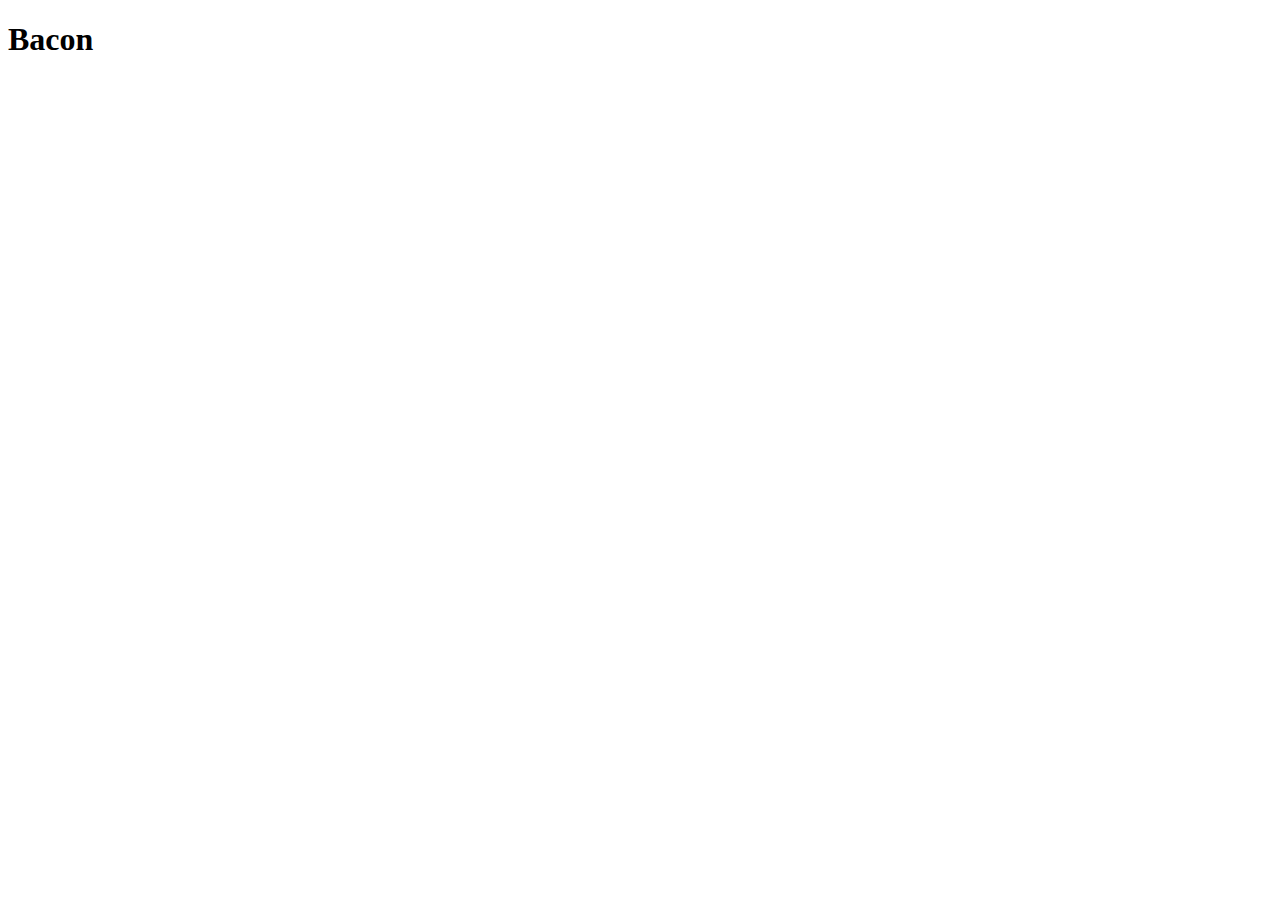
==== recipes/bacon.html @ fc534fa0 "Create recipe pages and headings in index" ====
<!DOCTYPE html>
<html lang="en">
<head>
    <meta charset="UTF-8">
    <meta http-equiv="X-UA-Compatible" content="IE=edge">
    <meta name="viewport" content="width=device-width, initial-scale=1.0">
    <title>bacon</title>
</head>
<body>
    <h1>Bacon</h1>
    
</body>
</html>
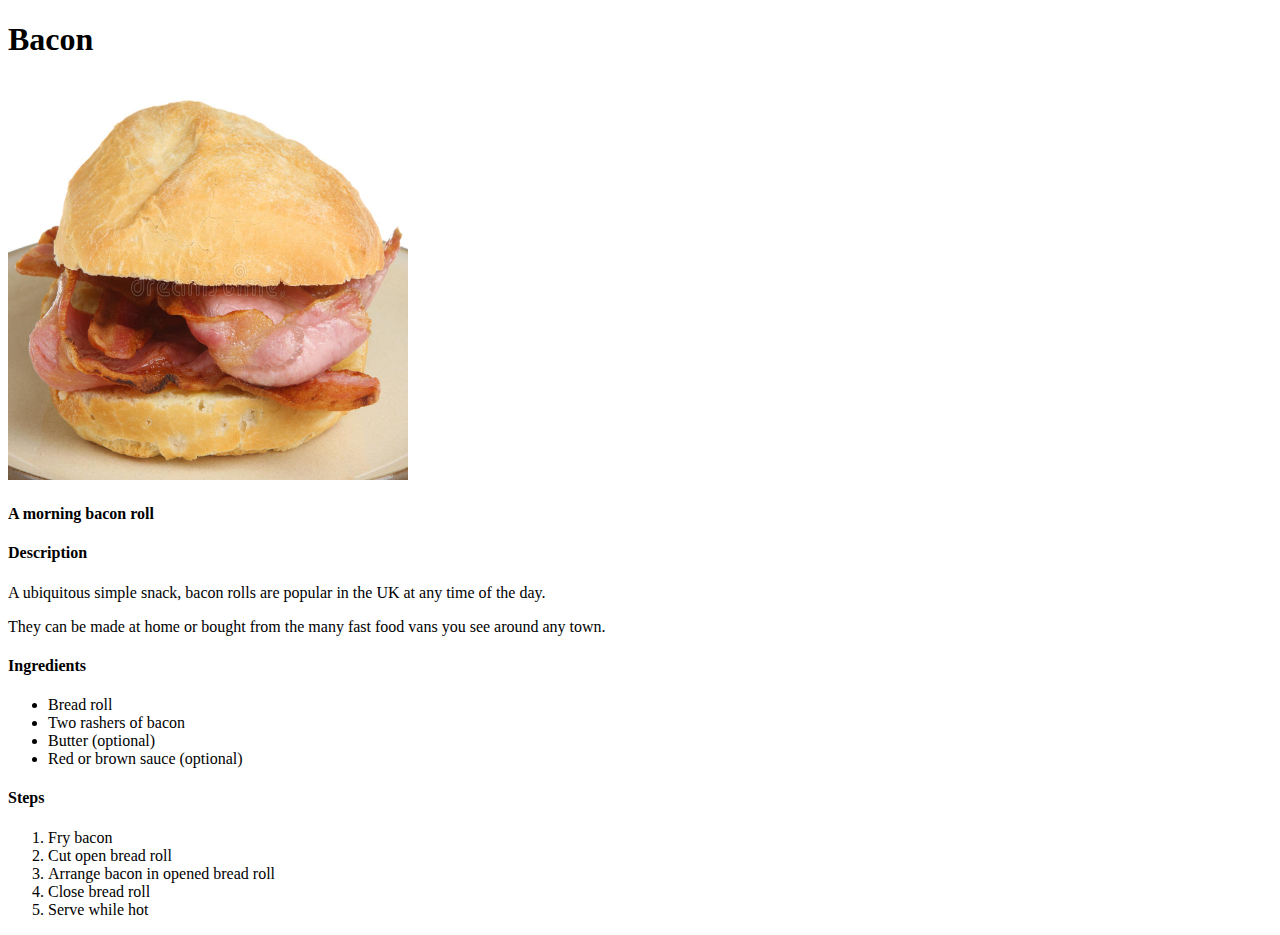
==== commit 2158f653: "Complete bacon roll page" ====
--- a/recipes/bacon.html
+++ b/recipes/bacon.html
@@ -8,6 +8,28 @@
 </head>
 <body>
     <h1>Bacon</h1>
+<!-- <img src="pic_trulli.jpg" alt="Trulli" width="500" height="333"> -->
+    <img src="imgs/bacon.jpg" alt="A bacon roll" width = "400" height = "400">
+    <h4>A morning bacon roll</h4>
+    <h4>Description </h4>
+    <p>A ubiquitous simple snack, bacon rolls are popular in the UK at any time of the day.</p> 
+    <p>They can be made at home or bought from the many fast food vans you see around any town.</p>
+    <h4>Ingredients</h4>
+    <ul>
+        <li>Bread roll</li>
+        <li>Two rashers of bacon</li>
+        <li>Butter (optional)</li>
+        <li>Red or brown sauce (optional)</li>
+    </ul>
+    <h4>Steps</h4>
+    <ol>
+        <li>Fry bacon</li>
+        <li>Cut open bread roll</li>
+        <li>Arrange bacon in opened bread roll</li>
+        <li>Close bread roll</li>
+        <li>Serve while hot</li>
+    </ol>
+
     
 </body>
 </html>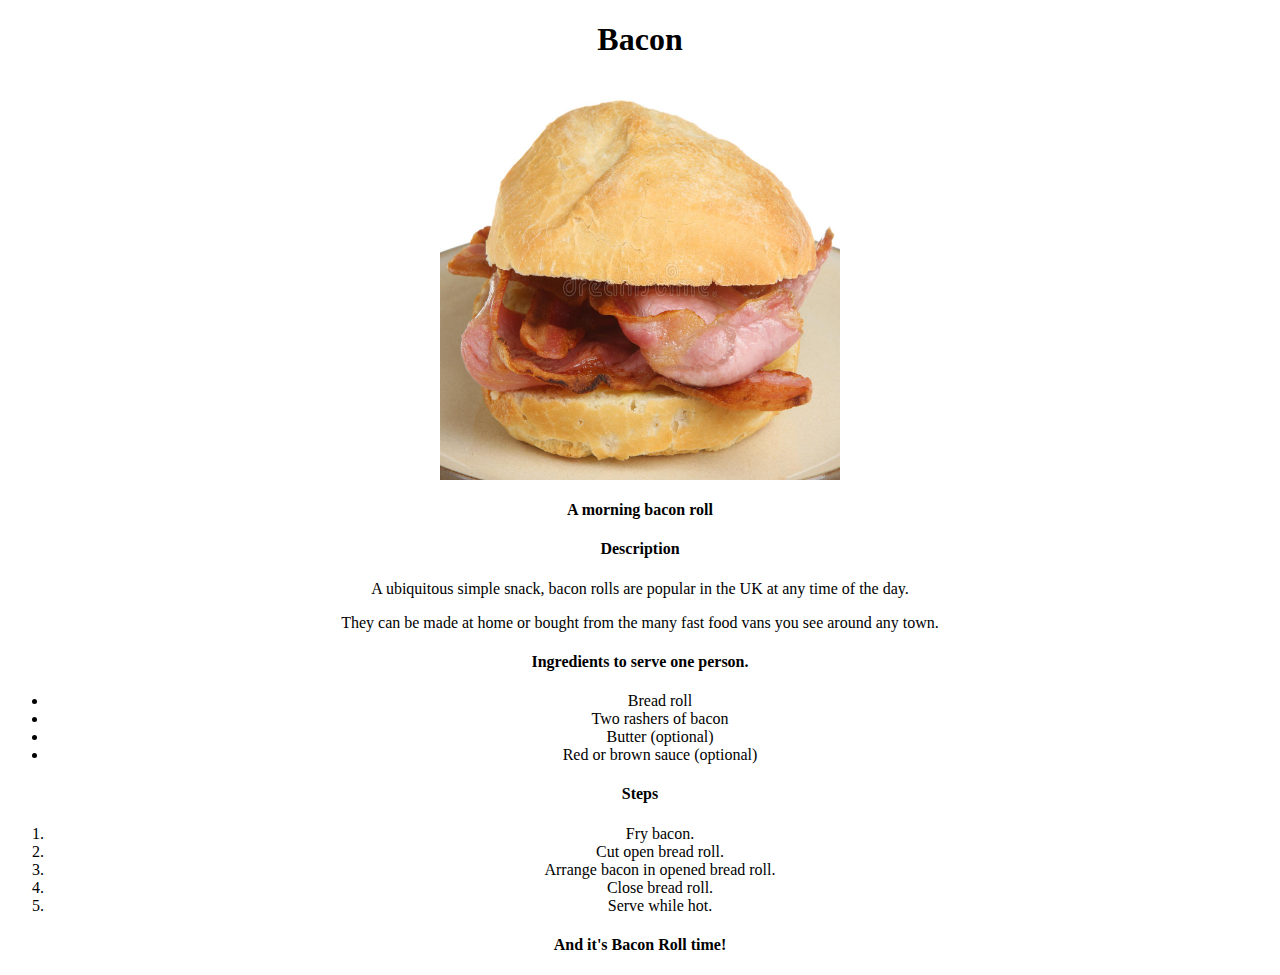
==== commit 792a491a: "Complete all recipes and CSS file" ====
--- a/recipes/bacon.html
+++ b/recipes/bacon.html
@@ -4,17 +4,18 @@
     <meta charset="UTF-8">
     <meta http-equiv="X-UA-Compatible" content="IE=edge">
     <meta name="viewport" content="width=device-width, initial-scale=1.0">
+    <link rel="stylesheet" href="style.CSS">
     <title>bacon</title>
 </head>
 <body>
     <h1>Bacon</h1>
 <!-- <img src="pic_trulli.jpg" alt="Trulli" width="500" height="333"> -->
-    <img src="imgs/bacon.jpg" alt="A bacon roll" width = "400" height = "400">
+    <img src="imgs/bacon.jpg" alt="A bacon roll" class = "center" width = "400" height = "400">
     <h4>A morning bacon roll</h4>
     <h4>Description </h4>
     <p>A ubiquitous simple snack, bacon rolls are popular in the UK at any time of the day.</p> 
     <p>They can be made at home or bought from the many fast food vans you see around any town.</p>
-    <h4>Ingredients</h4>
+    <h4>Ingredients to serve one person.</h4>
     <ul>
         <li>Bread roll</li>
         <li>Two rashers of bacon</li>
@@ -23,12 +24,13 @@
     </ul>
     <h4>Steps</h4>
     <ol>
-        <li>Fry bacon</li>
-        <li>Cut open bread roll</li>
-        <li>Arrange bacon in opened bread roll</li>
-        <li>Close bread roll</li>
-        <li>Serve while hot</li>
+        <li>Fry bacon.</li>
+        <li>Cut open bread roll.</li>
+        <li>Arrange bacon in opened bread roll.</li>
+        <li>Close bread roll.</li>
+        <li>Serve while hot.</li>
     </ol>
+    <h4>And it's Bacon Roll time!</h4>
 
     
 </body>
--- a/recipes/style.CSS
+++ b/recipes/style.CSS
@@ -0,0 +1,18 @@
+/* myRecipes */
+h1{
+    text-align: center;
+}
+h4{
+    text-align: center;
+}
+p{
+    text-align: center;
+}
+li{
+    text-align: center;
+}
+img {
+    display: block;
+    margin-left: auto;
+    margin-right: auto;
+  }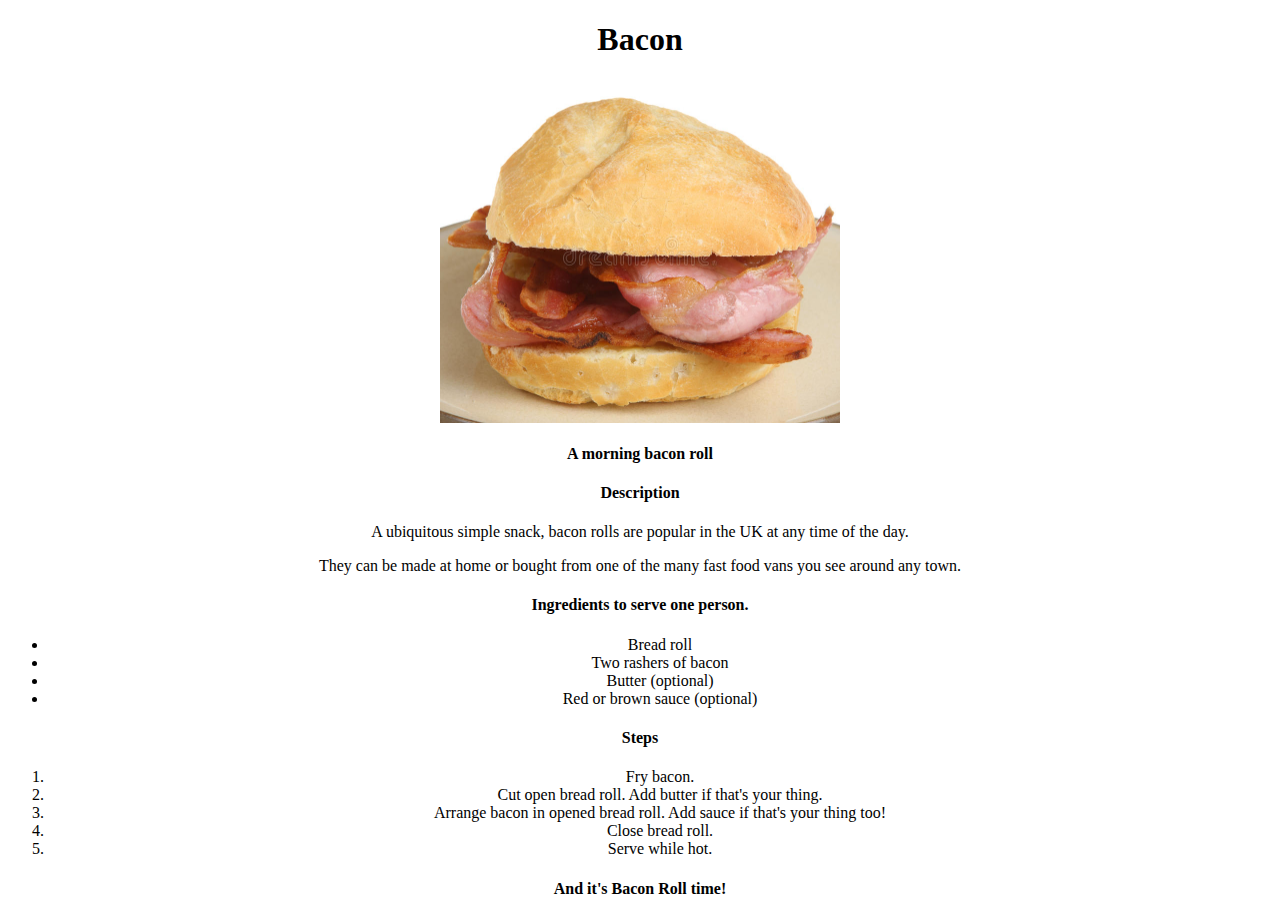
==== commit 21a11b48: "Add imgs and finishing touches to all recipes" ====
--- a/recipes/bacon.html
+++ b/recipes/bacon.html
@@ -10,11 +10,11 @@
 <body>
     <h1>Bacon</h1>
 <!-- <img src="pic_trulli.jpg" alt="Trulli" width="500" height="333"> -->
-    <img src="imgs/bacon.jpg" alt="A bacon roll" class = "center" width = "400" height = "400">
+    <img src="imgs/bacon.jpg" alt="A bacon roll" class = "center">
     <h4>A morning bacon roll</h4>
     <h4>Description </h4>
     <p>A ubiquitous simple snack, bacon rolls are popular in the UK at any time of the day.</p> 
-    <p>They can be made at home or bought from the many fast food vans you see around any town.</p>
+    <p>They can be made at home or bought from one of the many fast food vans you see around any town.</p>
     <h4>Ingredients to serve one person.</h4>
     <ul>
         <li>Bread roll</li>
@@ -25,8 +25,8 @@
     <h4>Steps</h4>
     <ol>
         <li>Fry bacon.</li>
-        <li>Cut open bread roll.</li>
-        <li>Arrange bacon in opened bread roll.</li>
+        <li>Cut open bread roll. Add butter if that's your thing.</li>
+        <li>Arrange bacon in opened bread roll. Add sauce if that's your thing too!</li>
         <li>Close bread roll.</li>
         <li>Serve while hot.</li>
     </ol>
--- a/recipes/style.CSS
+++ b/recipes/style.CSS
@@ -12,6 +12,8 @@
     text-align: center;
 }
 img {
+    height: auto;
+    width: 400px;
     display: block;
     margin-left: auto;
     margin-right: auto;
